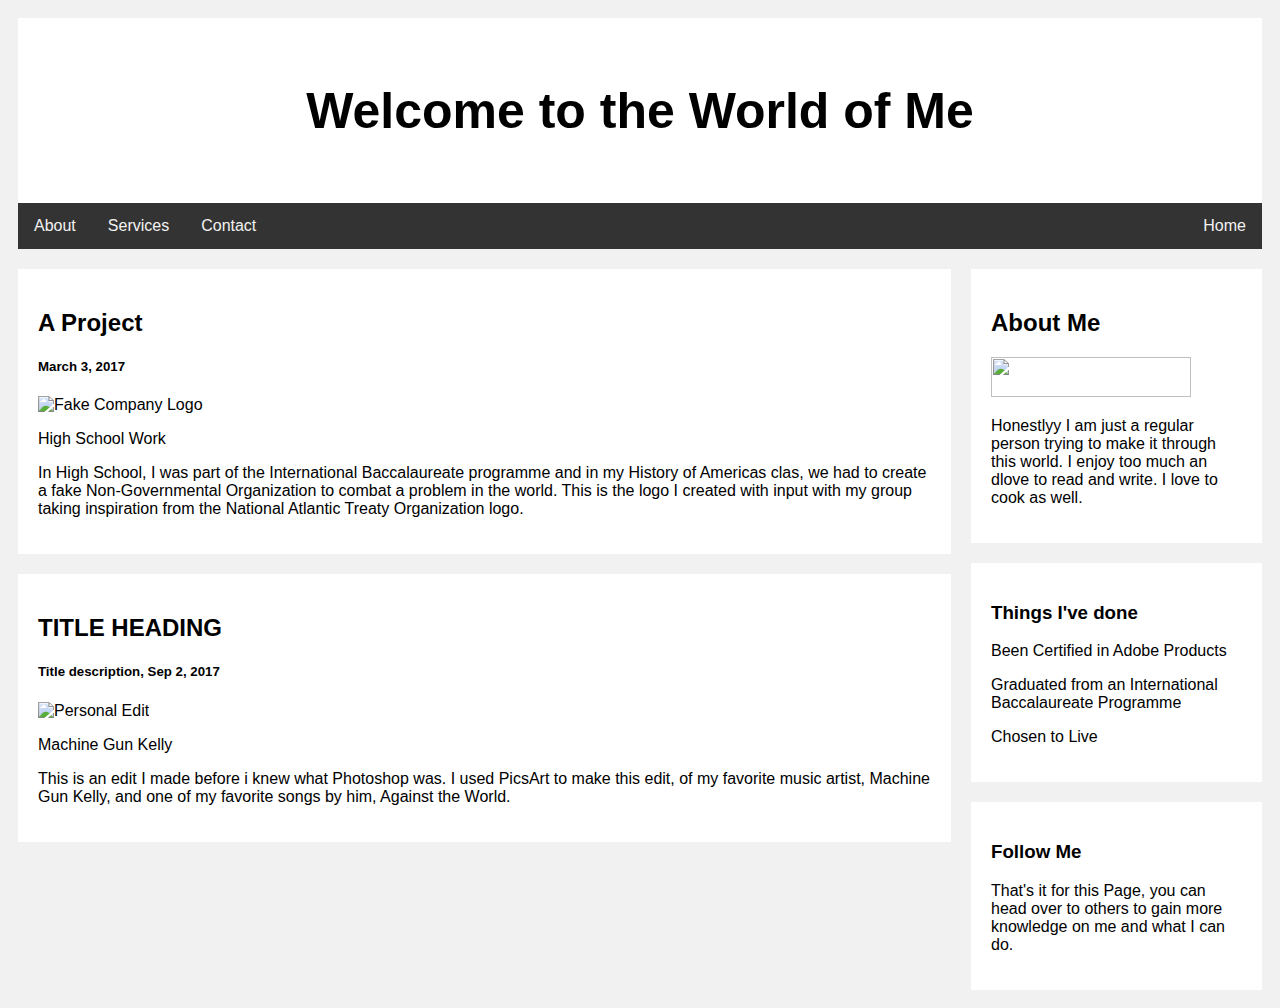
==== index.html @ 4ce3ef1e "Update index.html" ====
<!DOCTYPE html>
  <html>
    <head>
      <html lang="en-US">
      <meta charset="UTF-8">
	      <meta name="viewport" content="width=device-width, initial-scale=1.0">
      <title>Estherson Celestin</title>
      <link rel="stylesheet" type="text/css" href="css/style.css">
    </head>
      <body>
        <div class="header">
          <h1>Welcome to the World of Me</h1>
        </div>
        
	<div class="topnav">
          <a href="/Sentus/About.html">About</a>
	  <a href="/Sentus/skillset.html">Services</a>
          <a href="/Sentus/contact.html">Contact</a>
          <a href="/Sentus/index.html" style="float:right">Home</a>
        </div>
	<div class="row">
  <div class="leftcolumn">
    <div class="card">
      <h2>A Project</h2>
      <h5>March 3, 2017</h5>
      <div><img src= "/Sentus/media/Complete-Logo.jpg" width="800" height="120" alt="Fake Company Logo"></div>
	 <p>High School Work</p>
      <p>In High School, I was part of the International Baccalaureate programme and in my History of Americas clas, we had to create
	    a fake Non-Governmental Organization to combat a problem in the world. This is the logo I created with input with my group
	    taking inspiration from the National Atlantic Treaty Organization logo.</p>
          </div>
	  <div class="card">
      <h2>TITLE HEADING</h2>
      <h5>Title description, Sep 2, 2017</h5>
      <div><img src= "/Sentus/media/IMG_3258.JPG" alt="Personal Edit"></div>
      <p>Machine Gun Kelly</p>
      <p>This is an edit I made before i knew what Photoshop was. I used PicsArt to make this edit, of my favorite music artist,
		  Machine Gun Kelly, and one of my favorite songs by him, Against the World.</p>
	  </div>
	</div>
	  <div class="rightcolumn">
    <div class="card">
      <h2>About Me</h2>
      <div><img src="/Sentus/media/File_001.png" width="200" height="40"></div>
      <p>Honestlyy I am just a regular person trying to make it through this world. I enjoy too much an dlove to read and write.
	    I love to cook as well.</p>
    </div>
    <div class="card">
      <h3>Things I've done</h3>
      <div><p>Been Certified in Adobe Products</p></div>
      <div><p>Graduated from an International Baccalaureate Programme</p></div>
      <div><p>Chosen to Live</p></div>
    </div>
    <div class="card">
      <h3>Follow Me</h3>
      <p>That's it for this Page, you can head over to others to gain more knowledge on me and what I can do.</p>
    </div>
  </div>
</div>
  	</body>
  </html>
---- css/style.css ----
* {
  box-sizing: border-box;
}

body {
  font-family: Arial;
  padding: 10px;
  background: #f1f1f1;
}

/* Header/Blog Title */
.header {
  padding: 30px;
  text-align: center;
  background: white;
}

.header h1 {
  font-size: 50px;
}

/* Style the top navigation bar */
.topnav {
  overflow: hidden;
  background-color: #333;
}

/* Style the topnav links */
.topnav a {
  float: left;
  display: block;
  color: #f2f2f2;
  text-align: center;
  padding: 14px 16px;
  text-decoration: none;
}

/* Change color on hover */
.topnav a:hover {
  background-color: #ddd;
  color: black;
}
img.resize {
  max-width:50%;
  max-height:50%;
}
/* Create two unequal columns that floats next to each other */
/* Left column */
.leftcolumn {   
  float: left;
  width: 75%;
}

/* Right column */
.rightcolumn {
  float: left;
  width: 25%;
  background-color: #f1f1f1;
  padding-left: 20px;
}

/* Fake image */
.fakeimg {
  background-color: #aaa;
  width: 100%;
  padding: 20px;
}

/* Add a card effect for articles */
.card {
  background-color: white;
  padding: 20px;
  margin-top: 20px;
}

/* Clear floats after the columns */
.row:after {
  content: "";
  display: table;
  clear: both;
}

/* Footer */
.footer {
  padding: 20px;
  text-align: center;
  background: #ddd;
  margin-top: 20px;
}

/* Responsive layout - when the screen is less than 800px wide, make the two columns stack on top of each other instead of next to each other */
@media screen and (max-width: 800px) {
  .leftcolumn, .rightcolumn {   
    width: 100%;
    padding: 0;
  }
}

/* Responsive layout - when the screen is less than 400px wide, make the navigation links stack on top of each other instead of next to each other */
@media screen and (max-width: 400px) {
  .topnav a {
    float: none;
    width: 100%;
  }
}
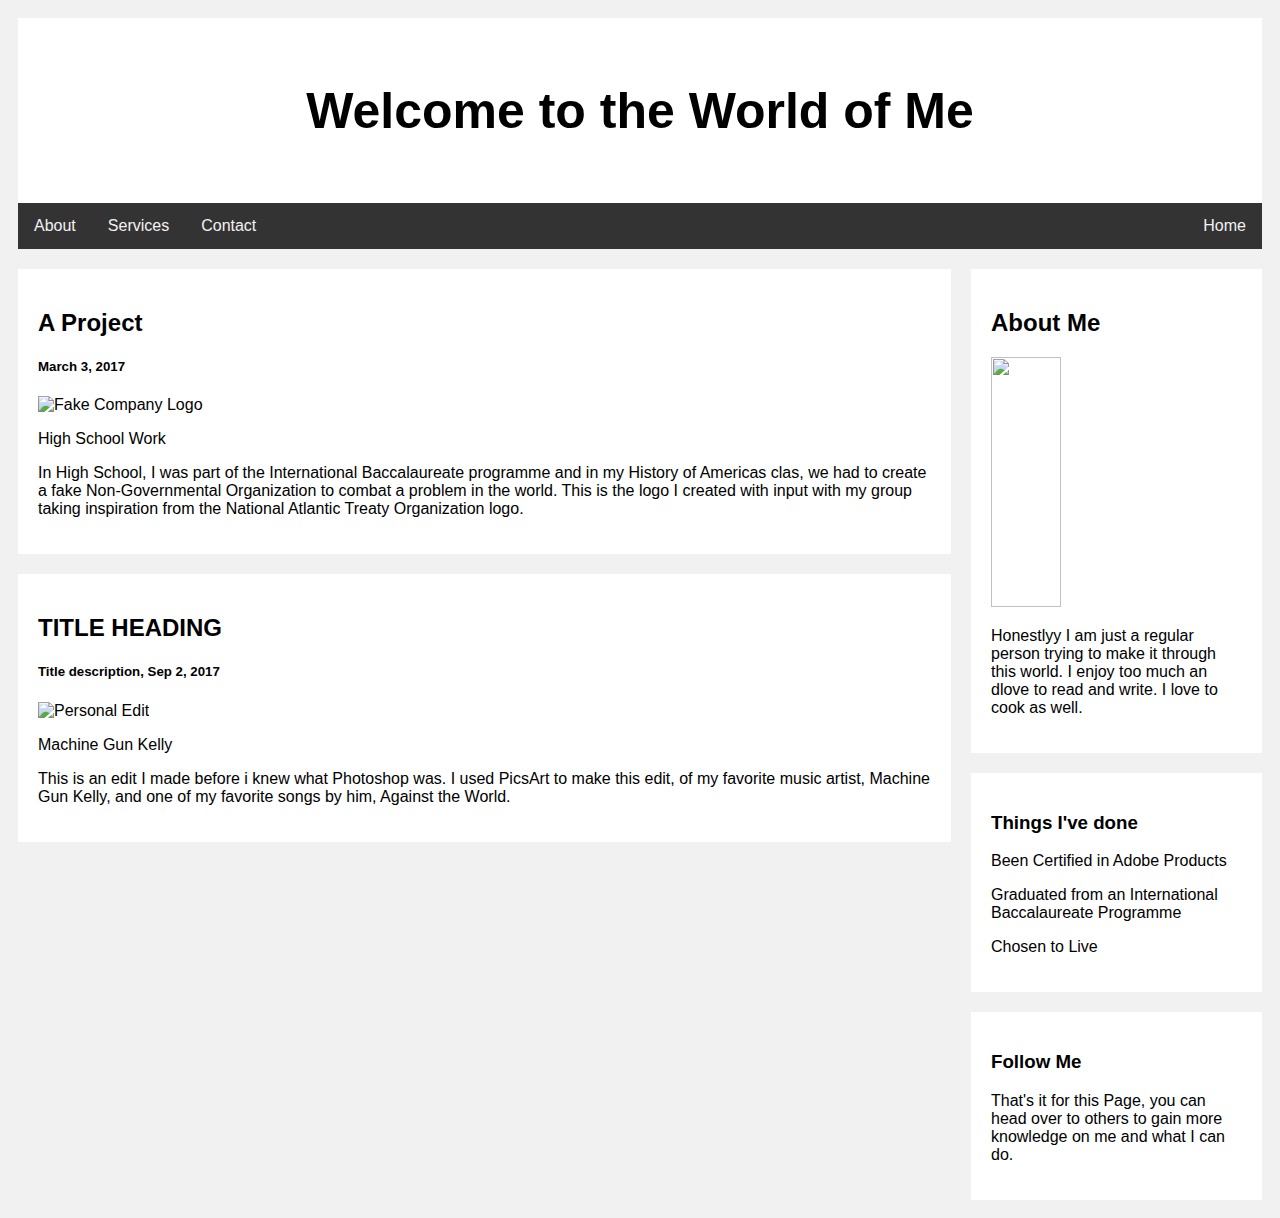
==== commit c4e67296: "Update index.html" ====
--- a/index.html
+++ b/index.html
@@ -41,7 +41,7 @@
 	  <div class="rightcolumn">
     <div class="card">
       <h2>About Me</h2>
-      <div><img src="/Sentus/media/File_001.png" width="200" height="40"></div>
+      <div><img src="/Sentus/media/File_001.png" width="70" height="250"></div>
       <p>Honestlyy I am just a regular person trying to make it through this world. I enjoy too much an dlove to read and write.
 	    I love to cook as well.</p>
     </div>
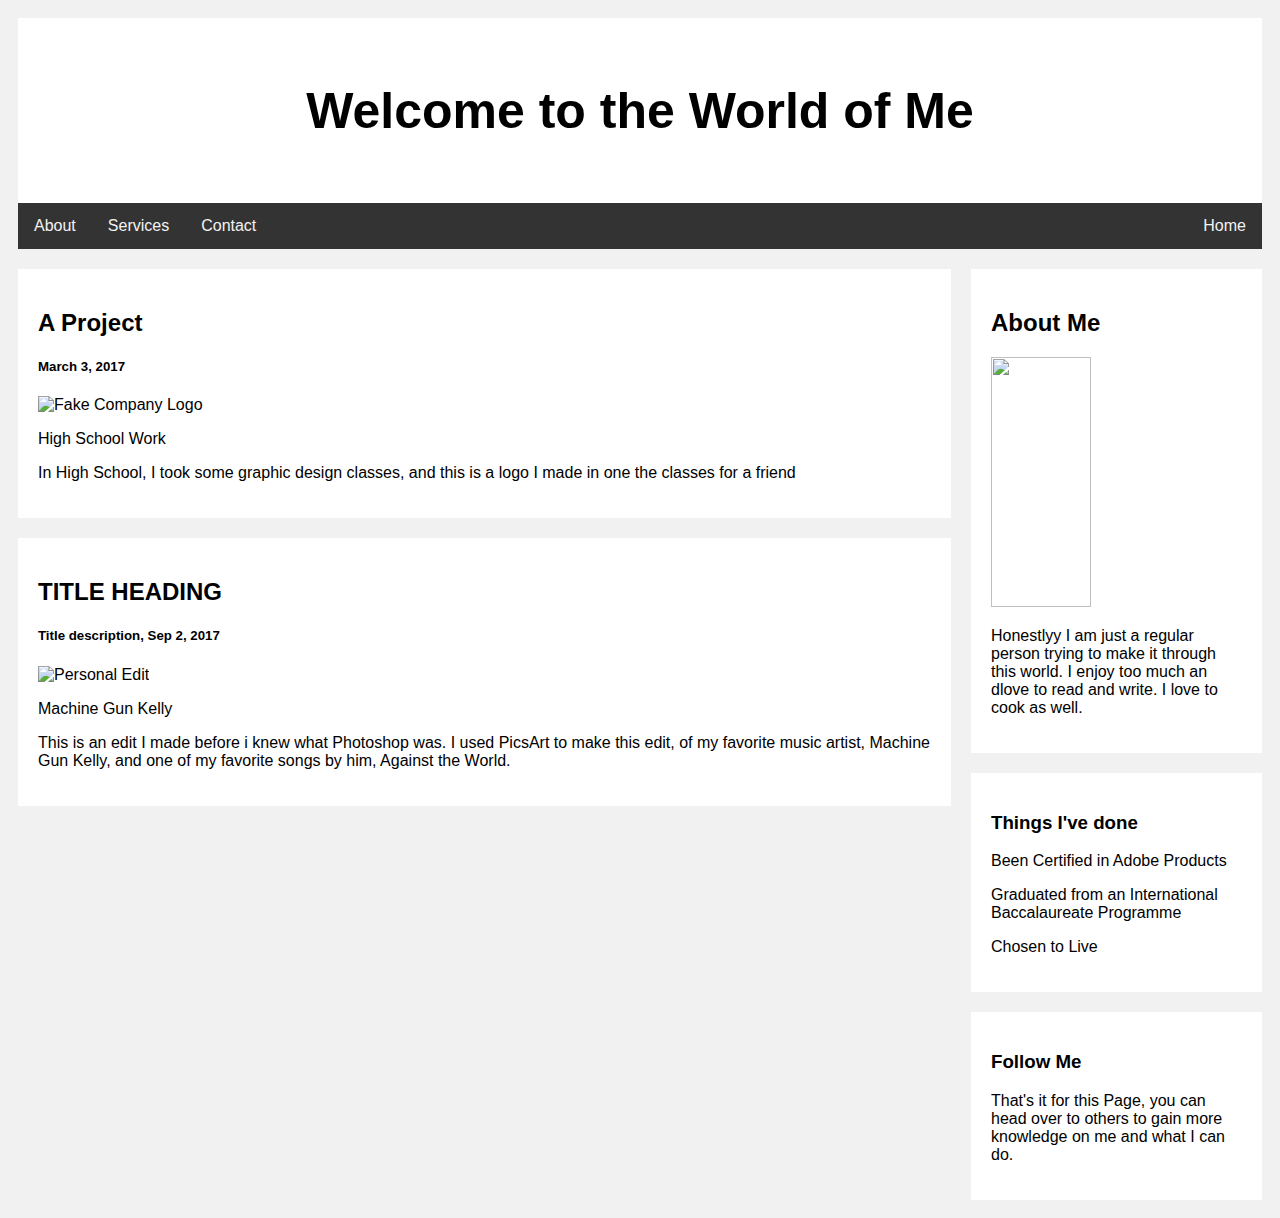
==== commit 82ea0a4e: "Update index.html" ====
--- a/index.html
+++ b/index.html
@@ -23,11 +23,9 @@
     <div class="card">
       <h2>A Project</h2>
       <h5>March 3, 2017</h5>
-      <div><img src= "/Sentus/media/Complete-Logo.jpg" width="800" height="120" alt="Fake Company Logo"></div>
+      <div><img src= "/Sentus/media/Capture.png" width="800" height="120" alt="Fake Company Logo"></div>
 	 <p>High School Work</p>
-      <p>In High School, I was part of the International Baccalaureate programme and in my History of Americas clas, we had to create
-	    a fake Non-Governmental Organization to combat a problem in the world. This is the logo I created with input with my group
-	    taking inspiration from the National Atlantic Treaty Organization logo.</p>
+      <p>In High School, I took some graphic design classes, and this is a logo I made in one the classes for a friend</p>
           </div>
 	  <div class="card">
       <h2>TITLE HEADING</h2>
@@ -41,7 +39,7 @@
 	  <div class="rightcolumn">
     <div class="card">
       <h2>About Me</h2>
-      <div><img src="/Sentus/media/File_001.png" width="70" height="250"></div>
+      <div><img src="/Sentus/media/File_001.png" width="100" height="250"></div>
       <p>Honestlyy I am just a regular person trying to make it through this world. I enjoy too much an dlove to read and write.
 	    I love to cook as well.</p>
     </div>
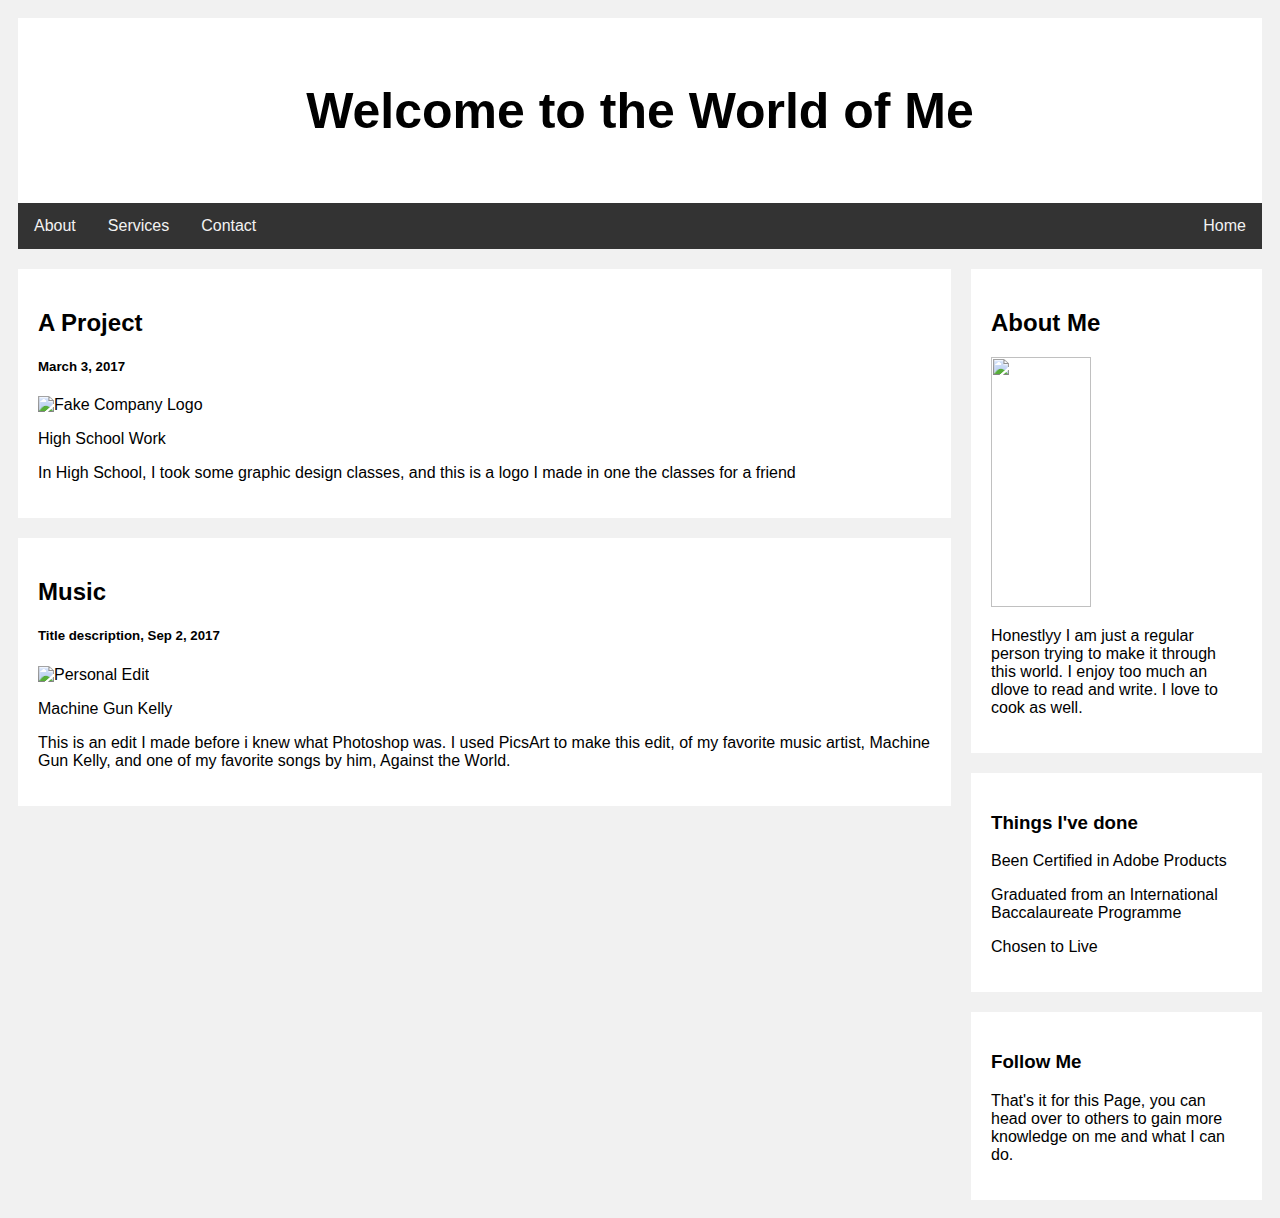
==== commit 002b778c: "Update index.html" ====
--- a/index.html
+++ b/index.html
@@ -23,12 +23,12 @@
     <div class="card">
       <h2>A Project</h2>
       <h5>March 3, 2017</h5>
-      <div><img src= "/Sentus/media/Capture.png" width="800" height="120" alt="Fake Company Logo"></div>
+      <div><img src= "/Sentus/media/Capture.PNG" width="800" height="120" alt="Fake Company Logo"></div>
 	 <p>High School Work</p>
       <p>In High School, I took some graphic design classes, and this is a logo I made in one the classes for a friend</p>
           </div>
 	  <div class="card">
-      <h2>TITLE HEADING</h2>
+      <h2>Music</h2>
       <h5>Title description, Sep 2, 2017</h5>
       <div><img src= "/Sentus/media/IMG_3258.JPG" alt="Personal Edit"></div>
       <p>Machine Gun Kelly</p>
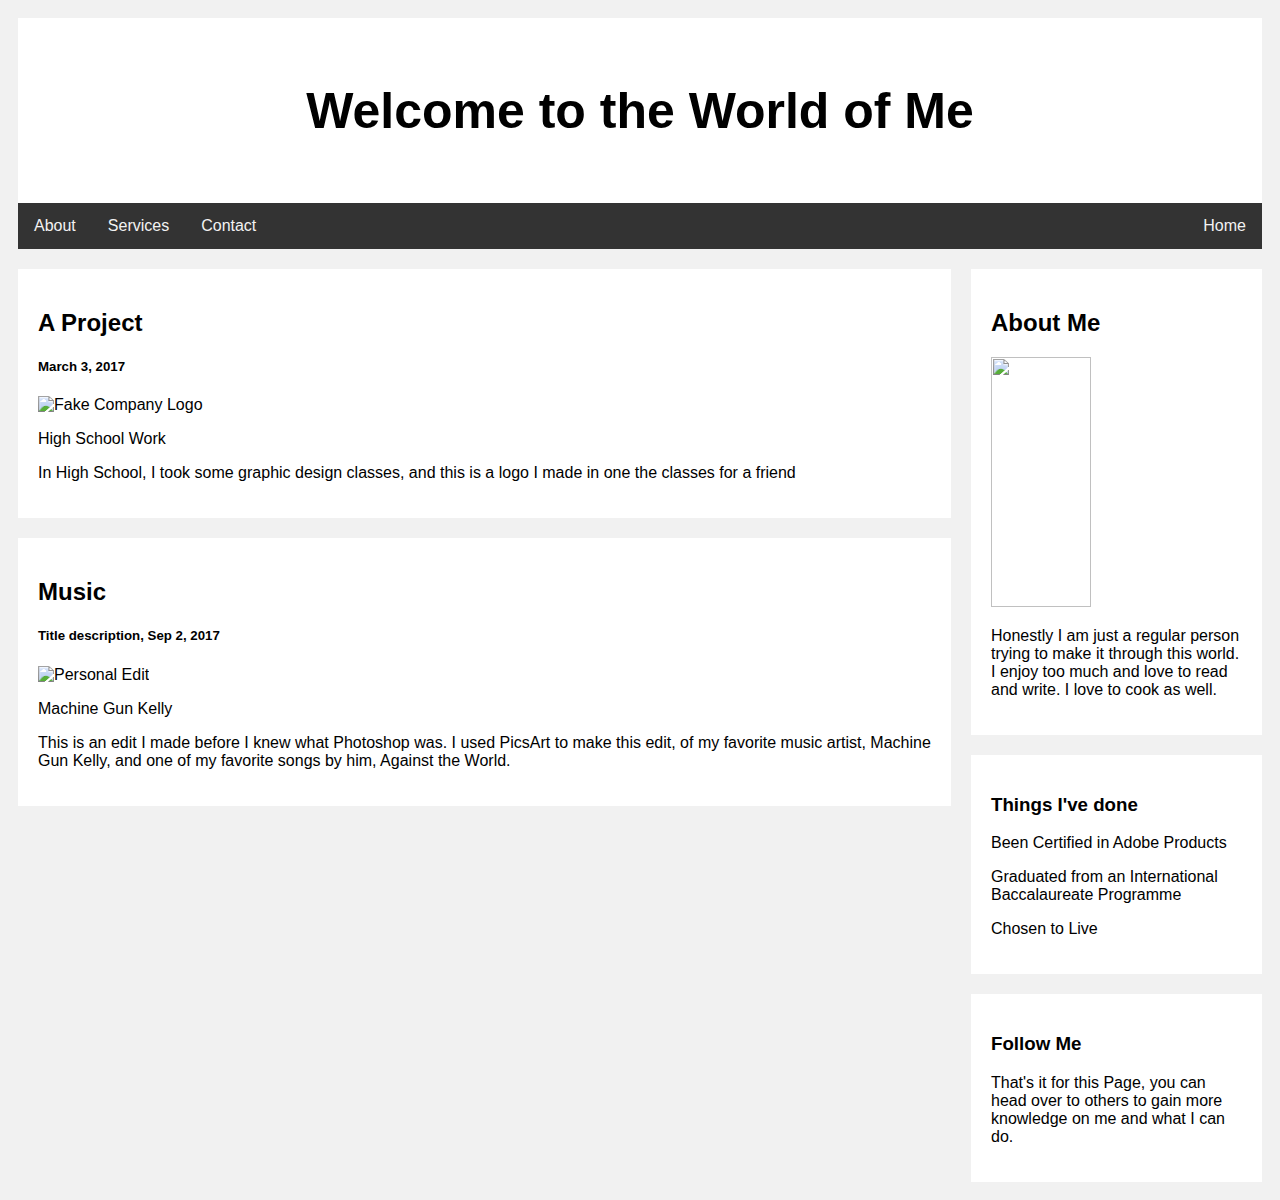
==== commit 22157699: "Update index.html" ====
--- a/index.html
+++ b/index.html
@@ -23,8 +23,8 @@
     <div class="card">
       <h2>A Project</h2>
       <h5>March 3, 2017</h5>
-      <div><img src= "/Sentus/media/Capture.PNG" width="800" height="120" alt="Fake Company Logo"></div>
-	 <p>High School Work</p>
+      <div><img src= "/Sentus/media/Capture.PNG" width="700" height="120" alt="Fake Company Logo"></div>
+	<p>High School Work</p>
       <p>In High School, I took some graphic design classes, and this is a logo I made in one the classes for a friend</p>
           </div>
 	  <div class="card">
@@ -32,7 +32,7 @@
       <h5>Title description, Sep 2, 2017</h5>
       <div><img src= "/Sentus/media/IMG_3258.JPG" alt="Personal Edit"></div>
       <p>Machine Gun Kelly</p>
-      <p>This is an edit I made before i knew what Photoshop was. I used PicsArt to make this edit, of my favorite music artist,
+      <p>This is an edit I made before I knew what Photoshop was. I used PicsArt to make this edit, of my favorite music artist,
 		  Machine Gun Kelly, and one of my favorite songs by him, Against the World.</p>
 	  </div>
 	</div>
@@ -40,7 +40,7 @@
     <div class="card">
       <h2>About Me</h2>
       <div><img src="/Sentus/media/File_001.png" width="100" height="250"></div>
-      <p>Honestlyy I am just a regular person trying to make it through this world. I enjoy too much an dlove to read and write.
+      <p>Honestly I am just a regular person trying to make it through this world. I enjoy too much and love to read and write.
 	    I love to cook as well.</p>
     </div>
     <div class="card">
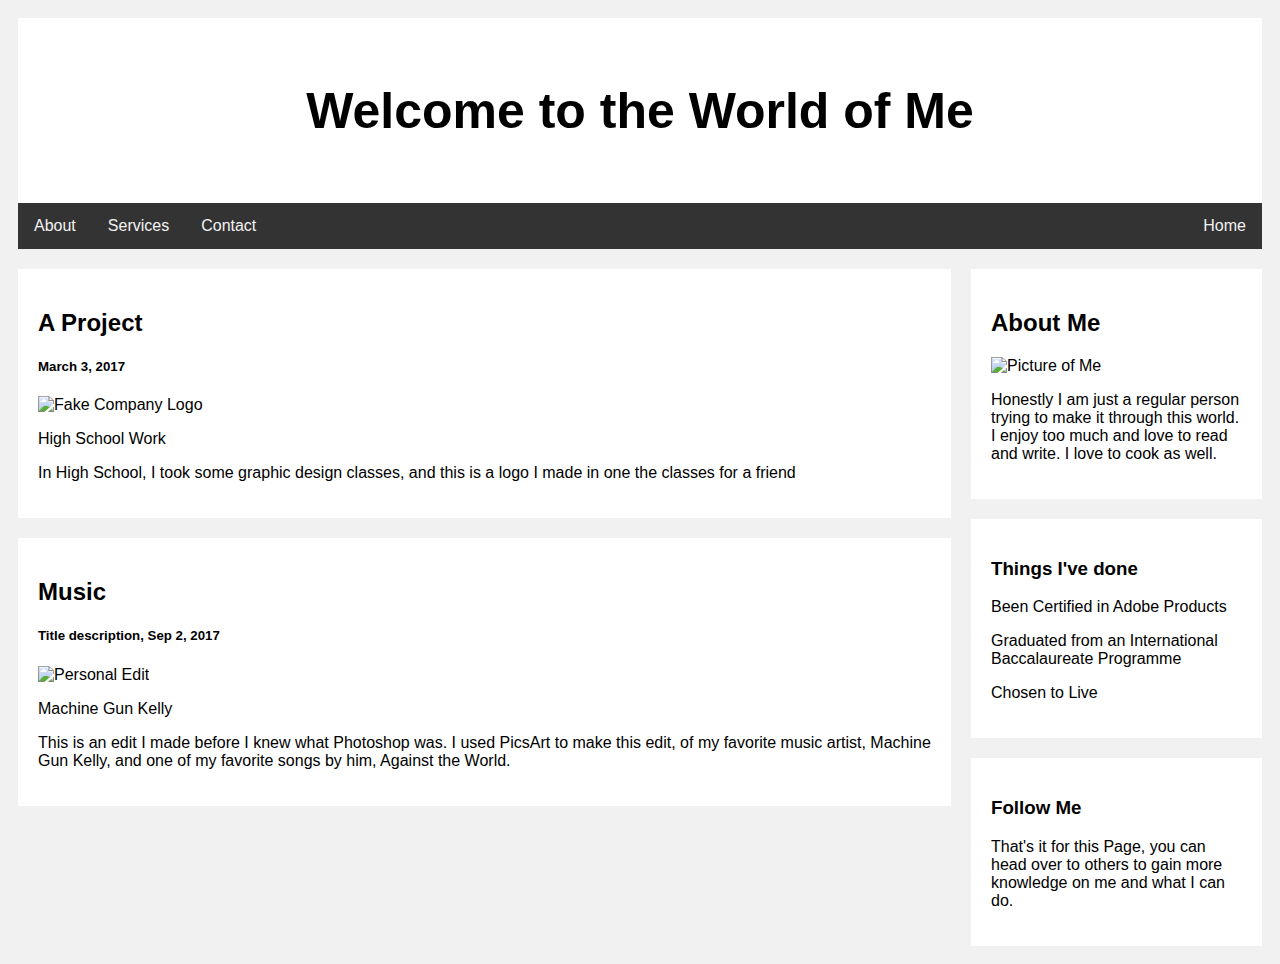
==== commit 5c60034c: "Update index.html" ====
--- a/index.html
+++ b/index.html
@@ -39,7 +39,7 @@
 	  <div class="rightcolumn">
     <div class="card">
       <h2>About Me</h2>
-      <div><img src="/Sentus/media/File_001.png" width="100" height="250"></div>
+      <div><img src="/Sentus/media/File_001.png" width="100" height="250" alt="Picture of Me"></div>
       <p>Honestly I am just a regular person trying to make it through this world. I enjoy too much and love to read and write.
 	    I love to cook as well.</p>
     </div>
